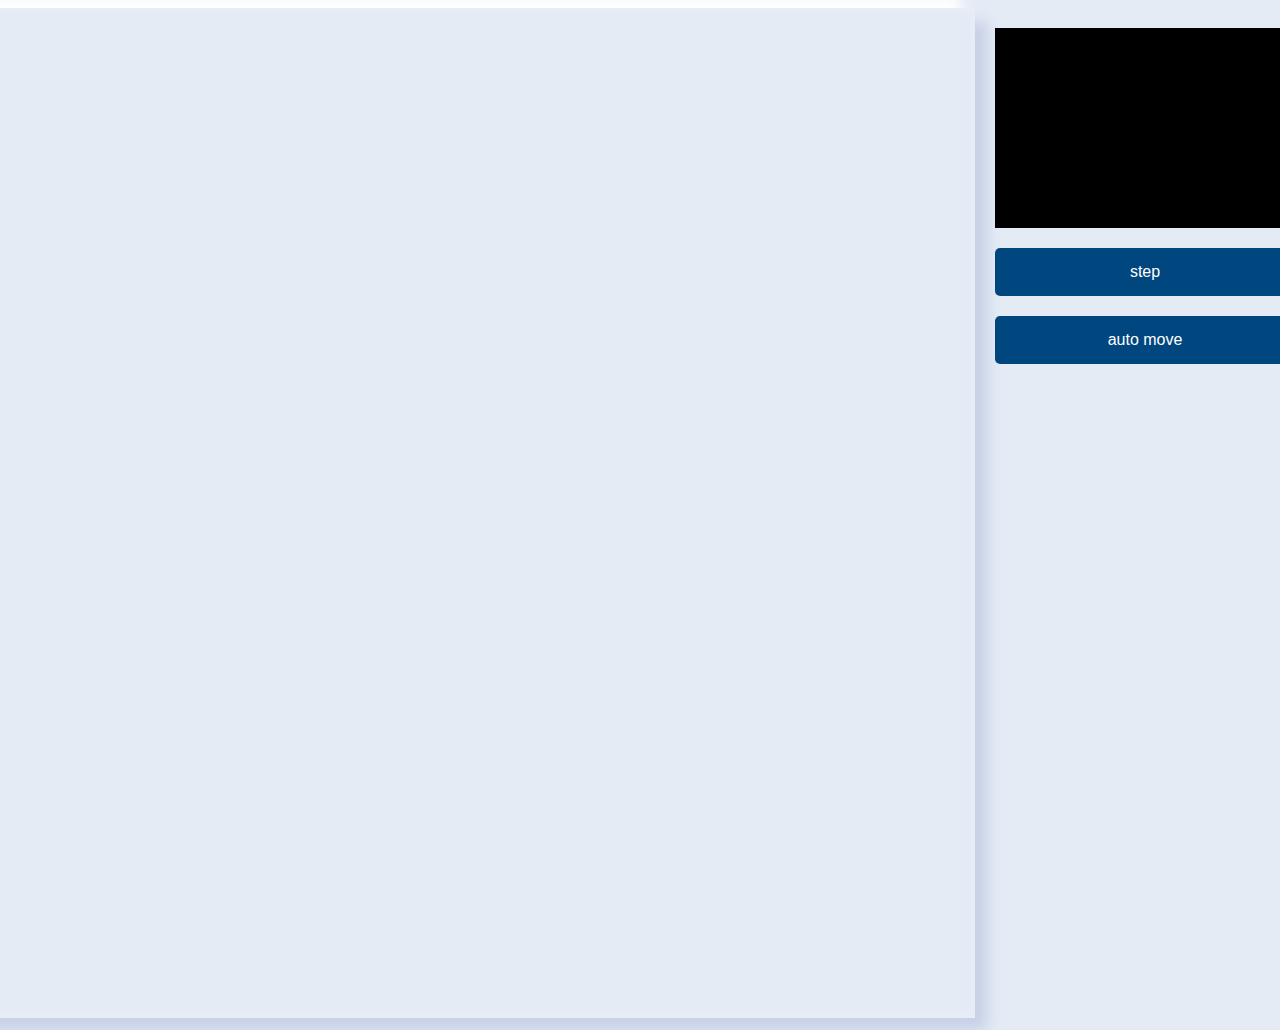
==== Simulation/simulation.html @ 8a1c5471 "added simulation page + functionality" ====
<!DOCTYPE html>
<html lang="en">
<link rel="stylesheet" href="simulation.css">
<head>
    <meta charset="UTF-8">
    <title>Labyrinth Lab</title>
</head>
<body>

<div class="grid-container">
    <div class="grid-item">
        <canvas id="simulation" class="simulation"></canvas>
    </div>
    <div class="grid-item">
        <div id="output-screen" class="output-screen"></div>
        <button class="button" onclick="moveOneStep()">step</button>
        <button class="button" onclick="autoMove()">auto move</button>
    </div>
</div>

<script src="./simulation.js" type="text/javascript"></script>

</body>
</html>
---- Simulation/simulation.css ----
:root {
    --text: #181818;
    --primary: #00467f;
    --secondary: #1F9AFF;
    --white: #ffffff;
    --greyLight-1: #e4ebf5;
    --greyLight-2: #c8d0e7;
    --shadow: 0.8rem 0.8rem 0.8rem var(--greyLight-2),
    -0.8rem -0.8rem 0.8rem var(--white);
    --inner-shadow: inset 0.2rem 0.2rem 0.5rem var(--greyLight-2),
    inset -0.2rem -0.2rem 0.5rem var(--white);
    --darkGrey: #808080;
    --lightGrey: #D3D3D3;
}

body {
    background: var(--greyLight-1);
}

.simulation {
    border: 5px solid rgba(255, 255, 255, 0.1);
    box-shadow: var(--shadow);
}

.grid-container {
    display: grid;
    grid-template-columns: auto auto auto auto;
    justify-content: center;
}

.output-screen {
    width: 300px;
    height: 200px;
    background: black;
    margin: 20px;
    overflow: auto;
}

.output-text {
    color: white;
    display: block;
    margin-left: 5px;
}

.button {
    background-color: var(--primary);
    border: none;
    color: white;
    padding: 15px 32px;
    text-align: center;
    text-decoration: none;
    font-size: 16px;
    width: 300px;
    margin: 20px;
    display: block;
    cursor: pointer;
    border-radius: 0.317rem;
}

.button:hover {
    opacity: 0.85;
}

.button:active {
    box-shadow: inset 0 3px 4px hsla(0, 0%, 0%, 0.2);
}

.button:focus {
    box-shadow: 0 0 0 3px rgba(255, 255, 255, 0.4);
}
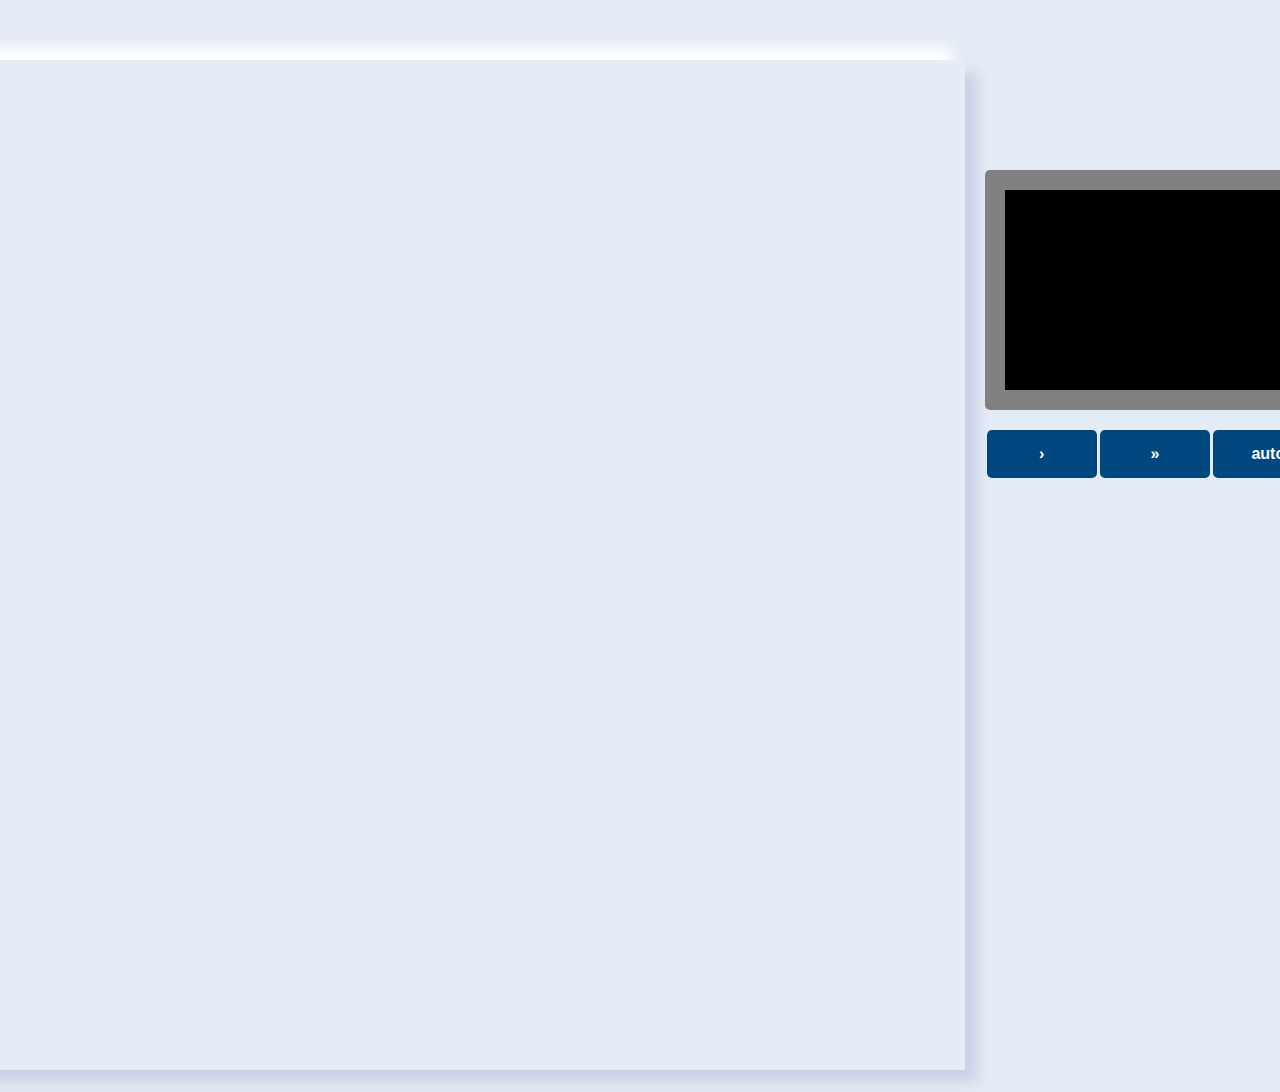
==== commit 8a32e5f5: "updates for start and simulation, deleted unused files" ====
--- a/Simulation/simulation.html
+++ b/Simulation/simulation.html
@@ -11,10 +11,27 @@
     <div class="grid-item">
         <canvas id="simulation" class="simulation"></canvas>
     </div>
-    <div class="grid-item">
-        <div id="output-screen" class="output-screen"></div>
-        <button class="button" onclick="moveOneStep()">step</button>
-        <button class="button" onclick="autoMove()">auto move</button>
+    <div id="grid-item-info" class="grid-item">
+
+        <div id="robot-grid" class="robot-grid"></div>
+
+        <div class="screen-wrapper">
+            <div id="output-screen" class="output-screen"></div>
+        </div>
+
+        <div class="button-grid">
+            <div class="button-grid-item">
+                <button class="button navigation-button" onclick="">&#8250;</button>
+            </div>
+            <div class="button-grid-item">
+                <button class="button navigation-button" onclick="moveOneStep()">&#187;</button>
+            </div>
+            <div class="button-grid-item">
+                <button id="auto-move-button" class="button navigation-button" onclick="autoMove()">auto</button>
+            </div>
+        </div>
+
+
     </div>
 </div>
 
--- a/Simulation/simulation.css
+++ b/Simulation/simulation.css
@@ -9,6 +9,7 @@
     -0.8rem -0.8rem 0.8rem var(--white);
     --inner-shadow: inset 0.2rem 0.2rem 0.5rem var(--greyLight-2),
     inset -0.2rem -0.2rem 0.5rem var(--white);
+    --light-shadow: rgba(50, 50, 93, 0.25) 0px 13px 27px -5px, rgba(0, 0, 0, 0.3) 0px 8px 16px -8px;
     --darkGrey: #808080;
     --lightGrey: #D3D3D3;
 }
@@ -23,16 +24,29 @@
 }
 
 .grid-container {
+    margin-top: 50px;
     display: grid;
-    grid-template-columns: auto auto auto auto;
+    grid-template-columns: auto auto;
     justify-content: center;
+}
+
+.grid-item {
+    padding: 10px;
+}
+
+.screen-wrapper {
+    padding: 20px;
+    background: var(--darkGrey);
+    border-radius: 0.317rem;
+    margin-top: -230px;
+    position: absolute;
 }
 
 .output-screen {
     width: 300px;
     height: 200px;
     background: black;
-    margin: 20px;
+    margin: 0 auto;
     overflow: auto;
 }
 
@@ -43,18 +57,18 @@
 }
 
 .button {
+    padding: 0.75rem 1rem;
+    border: 0;
+    border-radius: 0.317rem;
     background-color: var(--primary);
-    border: none;
-    color: white;
-    padding: 15px 32px;
-    text-align: center;
+    color: var(--white);
     text-decoration: none;
-    font-size: 16px;
-    width: 300px;
-    margin: 20px;
-    display: block;
+    font-weight: 700;
+    font-size: 1rem;
+    line-height: 1.5;
     cursor: pointer;
-    border-radius: 0.317rem;
+    -webkit-appearance: none;
+    -webkit-font-smoothing: antialiased;
 }
 
 .button:hover {
@@ -68,3 +82,55 @@
 .button:focus {
     box-shadow: 0 0 0 3px rgba(255, 255, 255, 0.4);
 }
+
+.navigation-button {
+    margin-top: 30px;
+    width: 110px;
+}
+
+.img-small {
+    height: 90px;
+    width: 60px;
+    opacity: 0.5;
+}
+
+.robot-grid {
+    display: grid;
+    height: 340px;
+    width: 340px;
+}
+
+.robot-grid-item {
+    background: var(--lightGrey);
+    width: 100%;
+    opacity: 0.7;
+    text-align: center;
+    padding-top: 10px;
+    margin-top: 20px;
+    border-top-left-radius: 0.317rem;
+    border-top-right-radius: 0.317rem;
+}
+
+.robot-grid-item:hover {
+    margin-top: 0 !important;
+}
+
+.button-grid {
+    display: grid;
+    grid-template-columns: auto auto auto;
+    text-align: center;
+}
+
+.button-grid-item {
+
+}
+
+.robot-grid-item:hover {
+    opacity: 0.85 !important;
+    cursor: pointer;
+}
+
+.robot-output {
+    display: none;
+    color: white;
+}
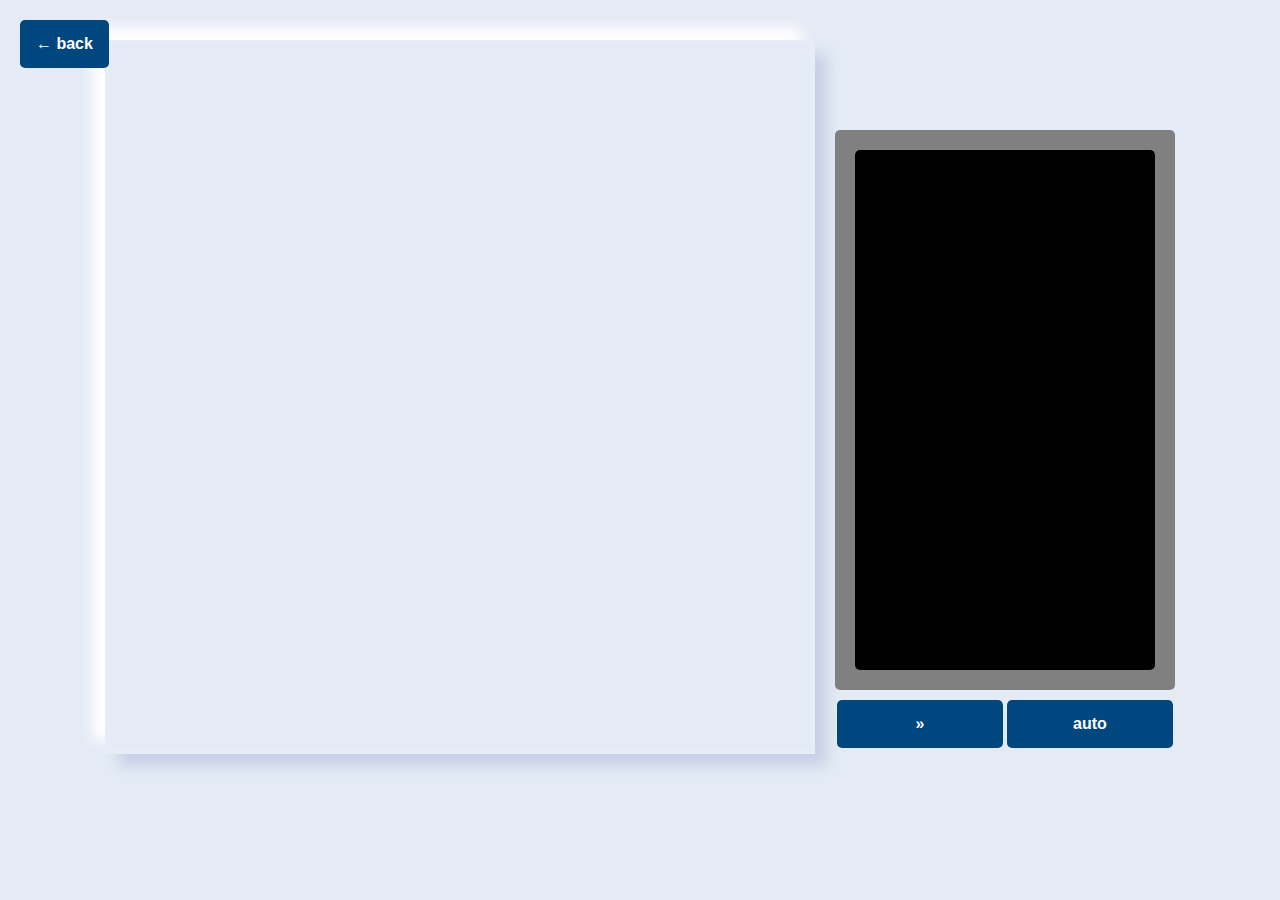
==== commit de4ca258: "functionality + UI size adjustments" ====
--- a/Simulation/simulation.html
+++ b/Simulation/simulation.html
@@ -7,9 +7,13 @@
 </head>
 <body>
 
+<button class="button back-button" onclick="goToPreviousPage()">&#8592; back</button>
+
 <div class="grid-container">
     <div class="grid-item">
-        <canvas id="simulation" class="simulation"></canvas>
+        <div class="canvas-wrapper">
+            <canvas id="simulation"></canvas>
+        </div>
     </div>
     <div id="grid-item-info" class="grid-item">
 
@@ -19,10 +23,7 @@
             <div id="output-screen" class="output-screen"></div>
         </div>
 
-        <div class="button-grid">
-            <div class="button-grid-item">
-                <button class="button navigation-button" onclick="">&#8250;</button>
-            </div>
+        <div id="button-grid" class="button-grid">
             <div class="button-grid-item">
                 <button class="button navigation-button" onclick="moveOneStep()">&#187;</button>
             </div>
@@ -30,8 +31,30 @@
                 <button id="auto-move-button" class="button navigation-button" onclick="autoMove()">auto</button>
             </div>
         </div>
+    </div>
+</div>
 
+<div id="robot-modal" class="modal">
+    <span id="close-robot-modal" class="close">&#10006;</span>
+    <div class="robot-modal-content">
 
+        <p id="modalTitle" class="modal-title"></p>
+
+        <div id="modal-table" class="modal-table">
+            <div id="modal-table-item-left" class="modal-table-item-left">
+                <img id="modal-robot-img" class="robot-img-lg">
+            </div>
+            <div class="modal-table-item-right">
+                <div class="robot-extra-information">
+                    <div class="text"><b>Description:</b></div>
+                    <div id="extra-information-text" class="extra-information-text"></div>
+                </div>
+                <div class="robot-algorithm">
+                    <div class="text"><b>Algorithm:</b></div>
+                    <div id="algorithm-text" class="algorithm"></div>
+                </div>
+            </div>
+        </div>
     </div>
 </div>
 
--- a/Simulation/simulation.css
+++ b/Simulation/simulation.css
@@ -15,16 +15,17 @@
 }
 
 body {
+    font-family: "Helvetica Neue", Arial, sans-serif;
     background: var(--greyLight-1);
 }
 
-.simulation {
+.canvas-wrapper {
     border: 5px solid rgba(255, 255, 255, 0.1);
     box-shadow: var(--shadow);
 }
 
 .grid-container {
-    margin-top: 50px;
+    margin-top: 30px;
     display: grid;
     grid-template-columns: auto auto;
     justify-content: center;
@@ -38,22 +39,40 @@
     padding: 20px;
     background: var(--darkGrey);
     border-radius: 0.317rem;
-    margin-top: -230px;
+    margin-top: -250px;
     position: absolute;
 }
 
 .output-screen {
-    width: 300px;
-    height: 200px;
+    width: 290px;
+    /*height: 790px;*/
+    height: 510px;
     background: black;
     margin: 0 auto;
     overflow: auto;
+    border-radius: 0.317rem;
+    padding: 5px;
 }
 
 .output-text {
     color: white;
     display: block;
-    margin-left: 5px;
+    cursor: default;
+}
+
+.output-wrapper {
+    padding: 10px 5px;
+}
+
+.output-wrapper:hover {
+    border-radius: 0.317rem;
+    background: #282828;
+}
+
+.output-wrapper-highlighted {
+    border-radius: 0.317rem;
+    background: #282828;
+    padding: 10px 5px;
 }
 
 .button {
@@ -85,12 +104,13 @@
 
 .navigation-button {
     margin-top: 30px;
-    width: 110px;
+    width: 98%;
+    min-width: 110px;
 }
 
 .img-small {
-    height: 90px;
-    width: 60px;
+    height: 70px;
+    width: 50px;
     opacity: 0.5;
 }
 
@@ -117,12 +137,19 @@
 
 .button-grid {
     display: grid;
-    grid-template-columns: auto auto auto;
+    grid-template-columns: auto auto;
     text-align: center;
+    /*margin-top: 590px;*/
+    margin-top: 290px;
 }
 
 .button-grid-item {
-
+}
+
+.back-button {
+    position: absolute;
+    left: 20px;
+    top: 20px;
 }
 
 .robot-grid-item:hover {
@@ -134,3 +161,96 @@
     display: none;
     color: white;
 }
+
+/* robot modal */
+.modal {
+    display: none;
+    position: fixed;
+    z-index: 1;
+    left: 0;
+    top: 0;
+    width: 100%;
+    height: 100%;
+    overflow: auto;
+    background-color: rgb(0,0,0);
+    background-color: rgba(0,0,0,0.5);
+    backdrop-filter: blur(5px);
+}
+
+.robot-modal-content {
+    margin: 0 auto;
+    padding: 20px;
+    width: 450px;
+    border-radius: 0.317rem;
+    text-align: center;
+    position: relative;
+    top: 50%;
+    transform: translateY(-50%);
+}
+
+.close {
+    color: var(--lightGrey);
+    float: right;
+    font-size: 28px;
+    font-weight: bold;
+    padding-right: 10px;
+}
+
+.close:hover,
+.close:focus {
+    color: var(--text);
+    text-decoration: none;
+    cursor: pointer;
+}
+
+.modal-table {
+    display: grid;
+    grid-template-columns: 50% 50%;
+}
+
+.modal-table-item-left {
+    margin: auto 20px auto auto;
+}
+
+.modal-table-item-right {
+    min-width: 400px;
+    background: var(--greyLight-1);
+    margin: auto auto auto 20px;
+    border-radius: 0.317rem;
+    padding: 20px;
+}
+
+.modal-title {
+    color: var(--text);
+    font-size: xx-large;
+    font-weight: bold;
+    margin-bottom: 20px;
+}
+
+.robot-img-lg {
+    width: 180px;
+    height: 240px;
+}
+
+.robot-extra-information {
+    text-align: left;
+    font-size: 17px;
+    border-radius: 0.317rem;
+    margin-bottom: 10px;
+}
+
+.robot-algorithm {
+    text-align: left;
+}
+
+.algorithm {
+    margin-top: 10px;
+    background: var(--text);
+    color: var(--white);
+    text-align: left;
+    font-size: 17px;
+    padding-left: 20px;
+    padding-right: 20px;
+    border-radius: 0.317rem;
+    box-shadow: var(--light-shadow);
+}
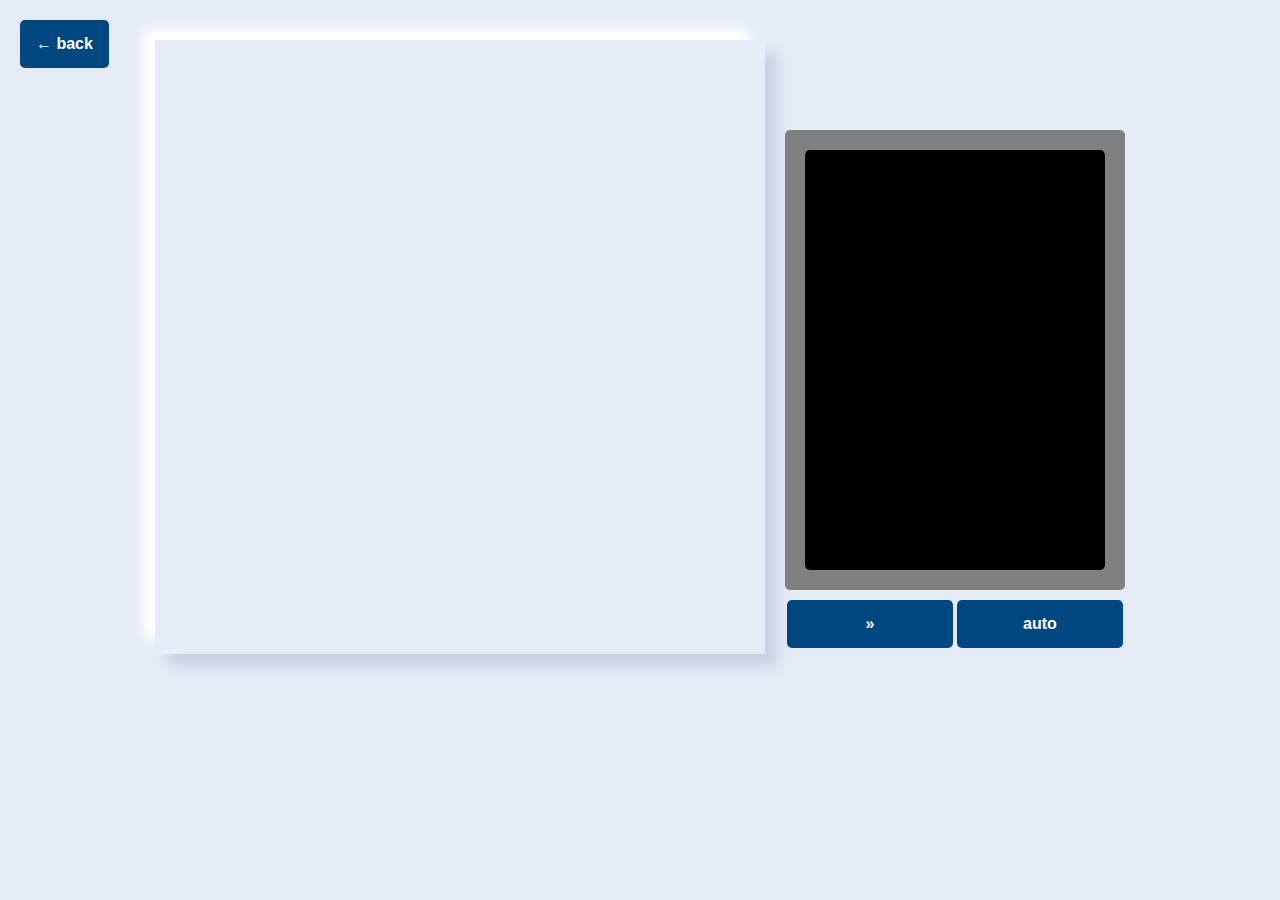
==== commit edaf0f58: "fixed bugs in ariadne algorithm + minor updates" ====
--- a/Simulation/simulation.html
+++ b/Simulation/simulation.html
@@ -46,7 +46,7 @@
             </div>
             <div class="modal-table-item-right">
                 <div class="robot-extra-information">
-                    <div class="text"><b>Description:</b></div>
+                    <div class="text extra-information-title"><b>Description:</b></div>
                     <div id="extra-information-text" class="extra-information-text"></div>
                 </div>
                 <div class="robot-algorithm">
--- a/Simulation/simulation.css
+++ b/Simulation/simulation.css
@@ -46,7 +46,7 @@
 .output-screen {
     width: 290px;
     /*height: 790px;*/
-    height: 510px;
+    height: 410px;
     background: black;
     margin: 0 auto;
     overflow: auto;
@@ -140,7 +140,7 @@
     grid-template-columns: auto auto;
     text-align: center;
     /*margin-top: 590px;*/
-    margin-top: 290px;
+    margin-top: 190px;
 }
 
 .button-grid-item {
@@ -180,7 +180,7 @@
 .robot-modal-content {
     margin: 0 auto;
     padding: 20px;
-    width: 450px;
+    width: 600px;
     border-radius: 0.317rem;
     text-align: center;
     position: relative;
@@ -205,7 +205,7 @@
 
 .modal-table {
     display: grid;
-    grid-template-columns: 50% 50%;
+    grid-template-columns: 30% 70%;
 }
 
 .modal-table-item-left {
@@ -228,8 +228,8 @@
 }
 
 .robot-img-lg {
-    width: 180px;
-    height: 240px;
+    width: 150px;
+    height: 200px;
 }
 
 .robot-extra-information {
@@ -237,6 +237,23 @@
     font-size: 17px;
     border-radius: 0.317rem;
     margin-bottom: 10px;
+}
+
+.extra-information-title {
+    margin-bottom: 5px;
+}
+
+pre {
+    margin: 0;
+}
+
+code {
+    font-family: monospace;
+    font-size: medium;
+}
+
+.extra-information-text {
+    font-size: small;
 }
 
 .robot-algorithm {
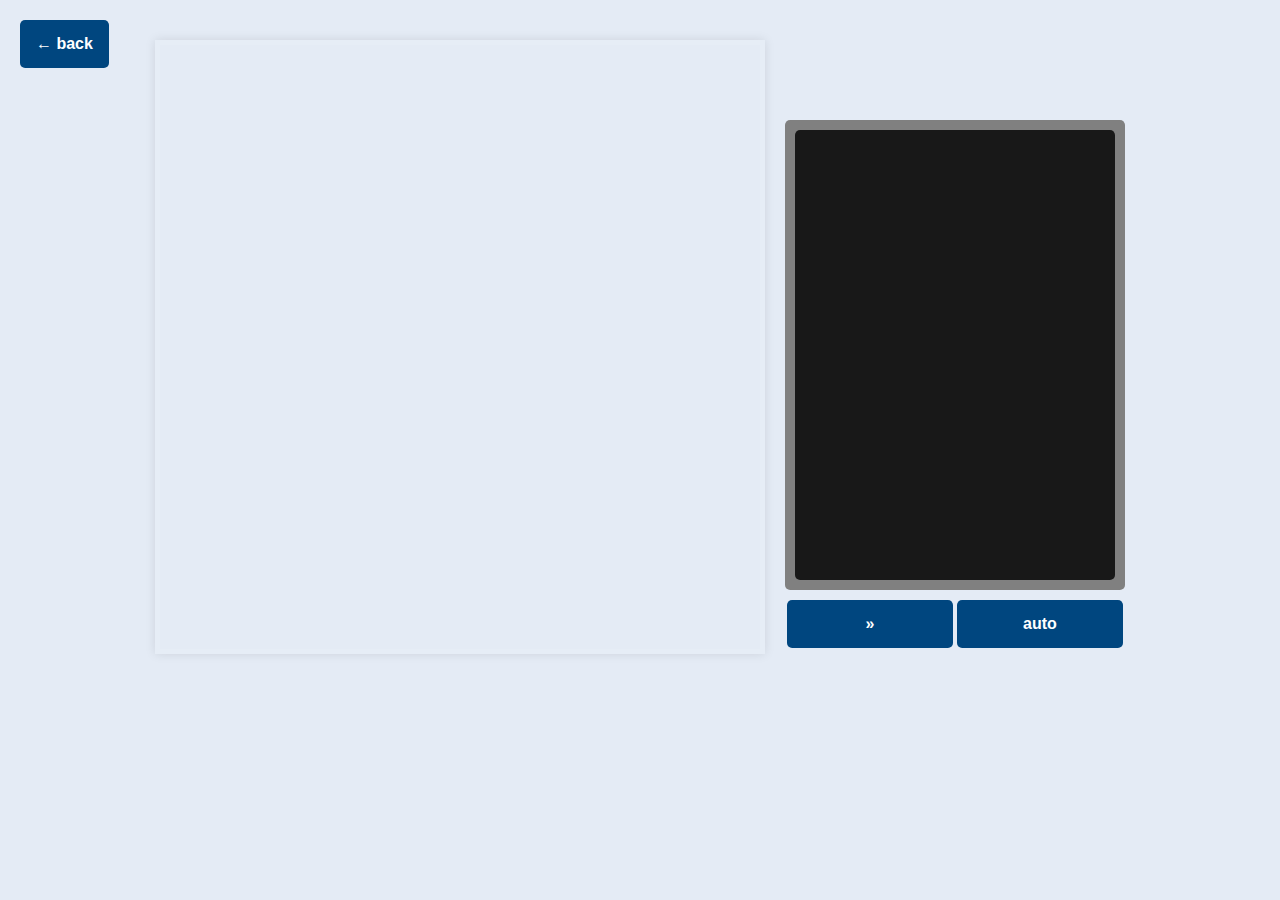
==== commit fbc2e786: "added index page + design improvements" ====
--- a/Simulation/simulation.html
+++ b/Simulation/simulation.html
@@ -46,11 +46,11 @@
             </div>
             <div class="modal-table-item-right">
                 <div class="robot-extra-information">
-                    <div class="text extra-information-title"><b>Description:</b></div>
+                    <div class="text extra-information-title"><b>Beschreibung:</b></div>
                     <div id="extra-information-text" class="extra-information-text"></div>
                 </div>
                 <div class="robot-algorithm">
-                    <div class="text"><b>Algorithm:</b></div>
+                    <div class="text"><b>Algorithmus:</b></div>
                     <div id="algorithm-text" class="algorithm"></div>
                 </div>
             </div>
--- a/Simulation/simulation.css
+++ b/Simulation/simulation.css
@@ -1,22 +1,43 @@
+/*:root {*/
+/*    --text: #181818;*/
+/*    --primary: #00467f;*/
+/*    --secondary: #1F9AFF;*/
+/*    --white: #ffffff;*/
+/*    --greyLight-1: #e4ebf5;*/
+/*    --greyLight-2: #c8d0e7;*/
+/*    --shadow: 0.8rem 0.8rem 0.8rem var(--greyLight-2),*/
+/*    -0.8rem -0.8rem 0.8rem var(--white);*/
+/*    --inner-shadow: inset 0.2rem 0.2rem 0.5rem var(--greyLight-2),*/
+/*    inset -0.2rem -0.2rem 0.5rem var(--white);*/
+/*    --light-shadow: rgba(50, 50, 93, 0.25) 0px 13px 27px -5px, rgba(0, 0, 0, 0.3) 0px 8px 16px -8px;*/
+/*    --darkGrey: #808080;*/
+/*    --lightGrey: #D3D3D3;*/
+/*}*/
+
 :root {
     --text: #181818;
     --primary: #00467f;
     --secondary: #1F9AFF;
-    --white: #ffffff;
-    --greyLight-1: #e4ebf5;
-    --greyLight-2: #c8d0e7;
-    --shadow: 0.8rem 0.8rem 0.8rem var(--greyLight-2),
-    -0.8rem -0.8rem 0.8rem var(--white);
-    --inner-shadow: inset 0.2rem 0.2rem 0.5rem var(--greyLight-2),
-    inset -0.2rem -0.2rem 0.5rem var(--white);
-    --light-shadow: rgba(50, 50, 93, 0.25) 0px 13px 27px -5px, rgba(0, 0, 0, 0.3) 0px 8px 16px -8px;
+    --lightGrey: #D3D3D3;
     --darkGrey: #808080;
-    --lightGrey: #D3D3D3;
+    --shadow: rgba(0, 0, 0, 0.1) 0px 0px 10px;
+
+    /*style 1*/
+    /*--background: rgb(247, 247, 247);*/
+    /*--foreground: white;*/
+
+    /*style 2*/
+    /*--background: #e4ebf5;*/
+    /*--foreground: #e4ebf5;*/
+
+    /*style 3*/
+    --background: #e4ebf5;
+    --foreground: #EBF2FC;
 }
 
 body {
     font-family: "Helvetica Neue", Arial, sans-serif;
-    background: var(--greyLight-1);
+    background: var(--background);
 }
 
 .canvas-wrapper {
@@ -36,18 +57,19 @@
 }
 
 .screen-wrapper {
-    padding: 20px;
+    padding: 10px;
     background: var(--darkGrey);
     border-radius: 0.317rem;
-    margin-top: -250px;
+    margin-top: -260px;
     position: absolute;
+    /*box-shadow: var(--shadow);*/
 }
 
 .output-screen {
-    width: 290px;
+    width: 310px;
     /*height: 790px;*/
-    height: 410px;
-    background: black;
+    height: 440px;
+    background: var(--text);
     margin: 0 auto;
     overflow: auto;
     border-radius: 0.317rem;
@@ -80,7 +102,7 @@
     border: 0;
     border-radius: 0.317rem;
     background-color: var(--primary);
-    color: var(--white);
+    color: white;
     text-decoration: none;
     font-weight: 700;
     font-size: 1rem;
@@ -214,7 +236,7 @@
 
 .modal-table-item-right {
     min-width: 400px;
-    background: var(--greyLight-1);
+    background: var(--background);
     margin: auto auto auto 20px;
     border-radius: 0.317rem;
     padding: 20px;
@@ -263,11 +285,11 @@
 .algorithm {
     margin-top: 10px;
     background: var(--text);
-    color: var(--white);
+    color: white;
     text-align: left;
     font-size: 17px;
     padding-left: 20px;
     padding-right: 20px;
     border-radius: 0.317rem;
-    box-shadow: var(--light-shadow);
-}
+    box-shadow: var(--shadow);
+}
